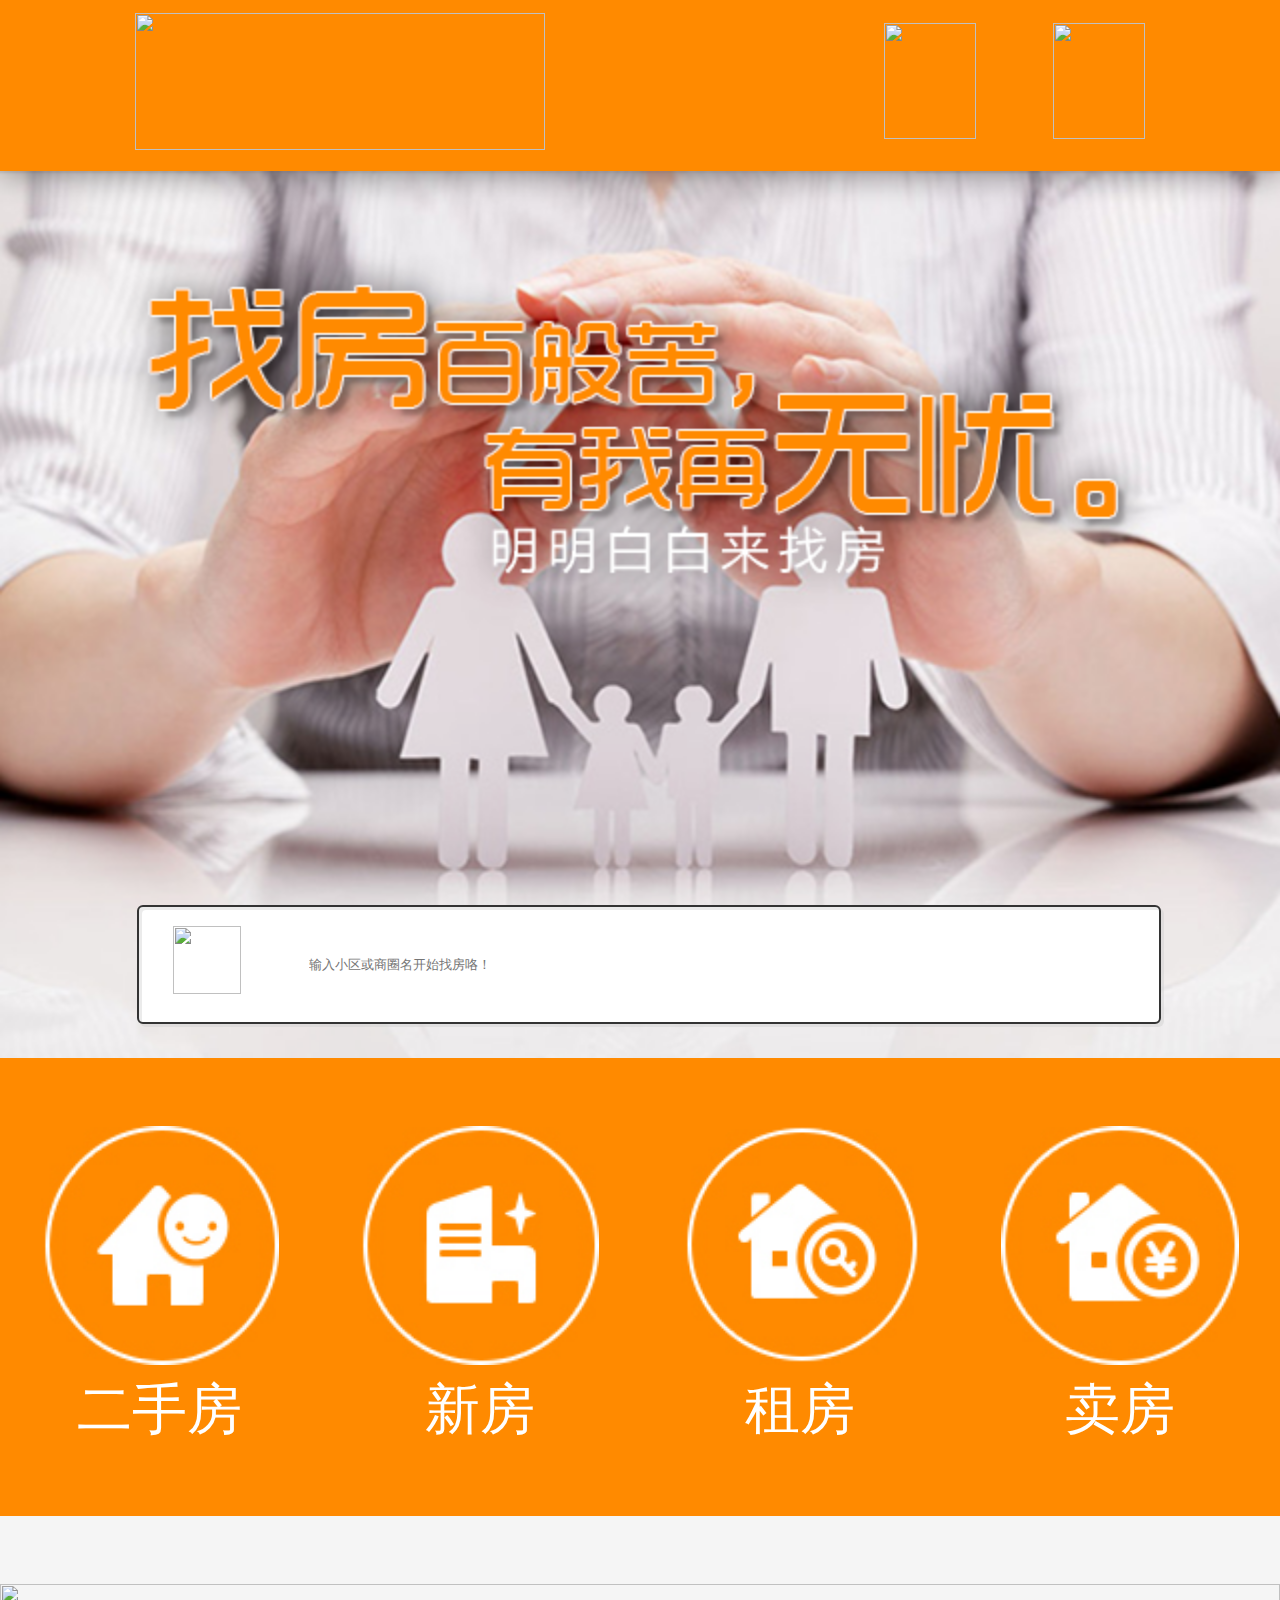
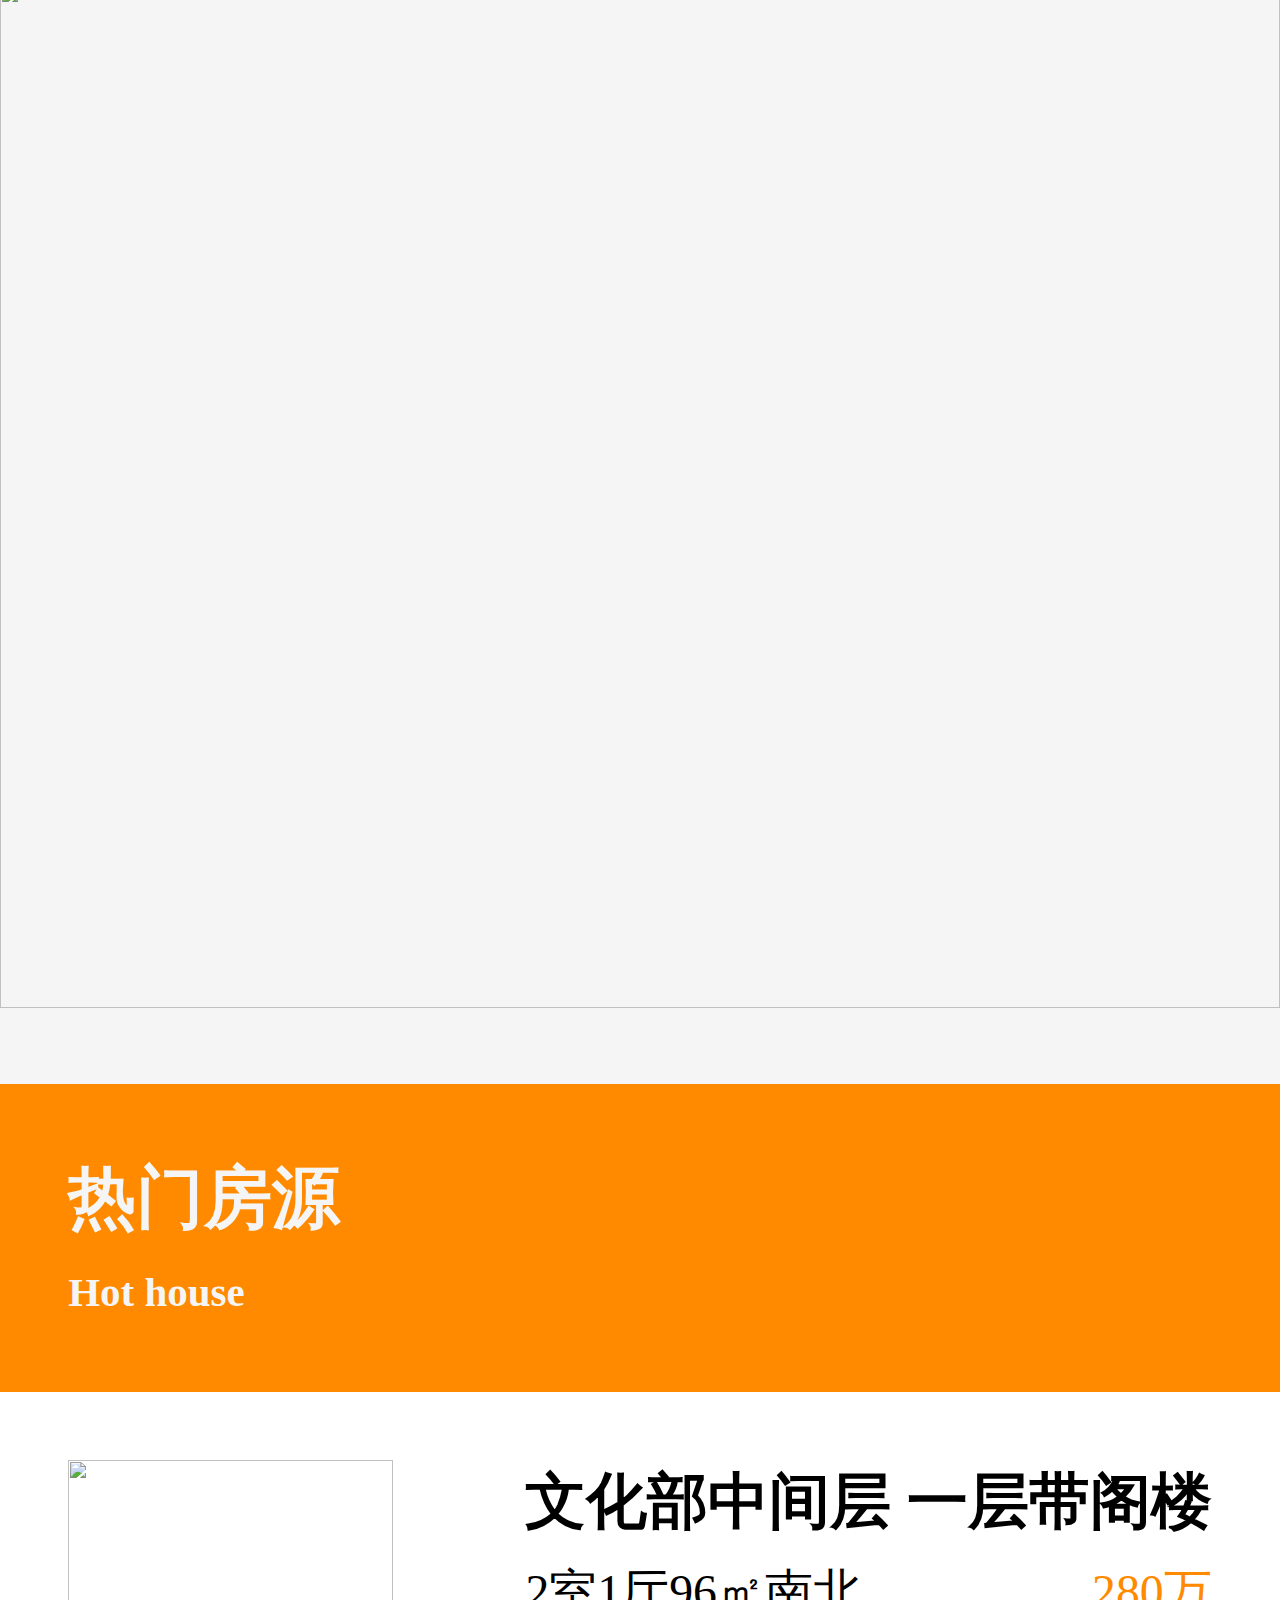
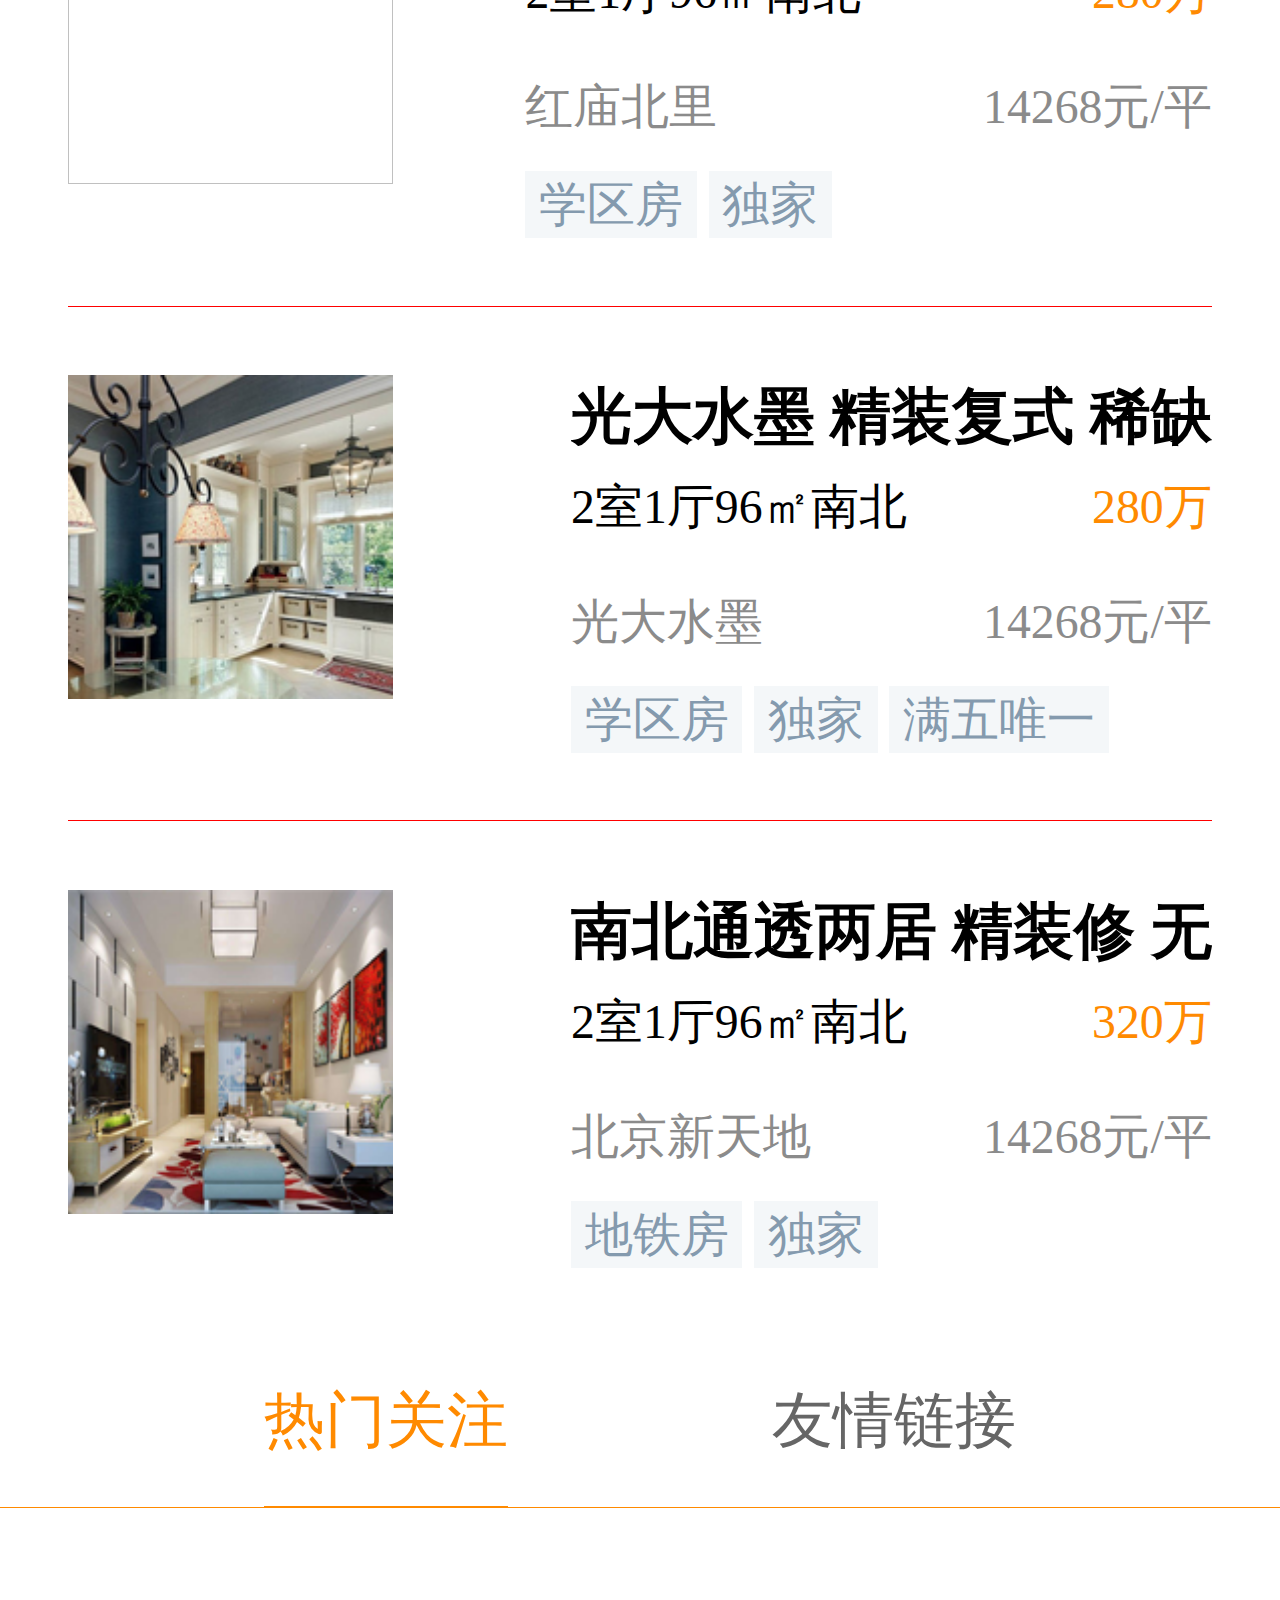
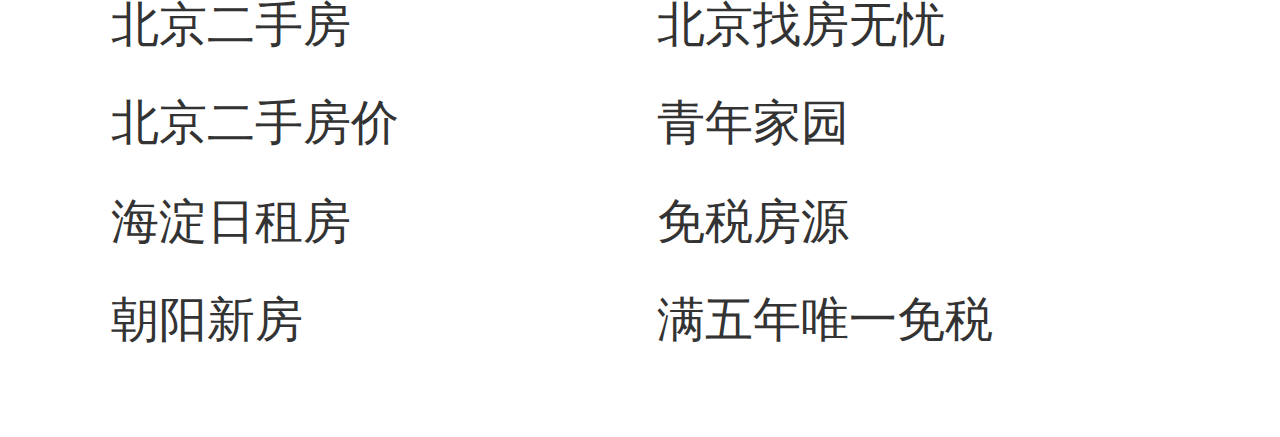
==== index.html @ 2de631eb "首页第一次提交" ====
<!DOCTYPE html>
<html>

<head>
    <meta charset="UTF-8">
    <meta name="viewport" content="width=device-width, initial-scale=1.0, maximum-scale=1.0, user-scalable=0">
    <meta http-equiv="X-UA-Compatible" content="ie=edge">
    <title>Document</title>
    <link rel="stylesheet" href="./css/index.css">
    <script src="./js/rem.js"></script>
    <script src="./js/touch.min.js"></script>
</head>

<body>
    <!-- 导航条 -->
    <div class="box1">
        <a href="#">
            <img src="./image/index/logo.jpg" alt="">
        </a>
        <div>
            <a href="#">
                <img src="./image/index/my.jpg" alt="">
            </a>
            <a href="#">
                <img src="./image/index/xiazai.jpg" alt="">
            </a>
        </div>
    </div>
    <!-- --大图-- -->
    <div class="box2">
        <div>
            <span>
                <img src="./image/index/seach.jpg" alt="">
            </span>
            <input type="text" placeholder="输入小区或商圈名开始找房咯！">
        </div>
    </div>
    <!--  -->
    <div class="box3">
        <ul>
            <li>
                <img src="./image/index/index_03.png" alt="">
                <p>二手房</p>
            </li>
            <li>
                <img src="./image/index/index_05.png" alt="">
                <p>新房</p>
            </li>
            <li>
                <img src="./image/index/index_07.png" alt="">
                <p>租房</p>
            </li>
            <li>
                <img src="./image/index/index_09.png" alt="">
                <p>卖房</p>
            </li>
        </ul>
    </div>
    <!--  -->
    <div class="box4">
        <img src="./image/index/banner2.png" alt="">
    </div>
    <!--  -->
    <div class="box5">
        <h2>
            热门房源<br>
            <span> Hot house</span>
        </h2>
        <ul>
            <li>
                <img src="./image/index/img1.jpg" alt="">
                <div>
                    <h3> 文化部中间层 一层带阁楼</h3>
                    <p>2室1厅96㎡南北
                        <span>280万</span>
                    </p>
                    <p>红庙北里
                        <span>14268元/平</span>
                    </p>
                    <p>
                        <a href="#">学区房</a>
                        <a href="#">独家</a>
                    </p>
                </div>
            </li>
            <li>
                <img src="./image/index/img2.png" alt="">
                <div>
                    <h3> 光大水墨 精装复式 稀缺</h3>
                    <p>2室1厅96㎡南北
                        <span>280万</span>
                    </p>
                    <p>光大水墨
                        <span>14268元/平</span>
                    </p>
                    <p>
                        <a href="#">学区房</a>
                        <a href="#">独家</a>
                        <a href="#">满五唯一</a>
                    </p>
                </div>
            </li>
            <li>
                <img src="./image/index/img3.png" alt="">
                <div>
                    <h3> 南北通透两居 精装修 无</h3>
                    <p>2室1厅96㎡南北
                        <span>320万</span>
                    </p>
                    <p>北京新天地
                        <span>14268元/平</span>
                    </p>
                    <p>
                        <a href="#">地铁房</a>
                        <a href="#">独家</a>
                    </p>
                </div>
            </li>
        </ul>
    </div>
    <!--  -->
    <div class="box6">
        <div class="item61">
            <a href="#">热门关注</a>
            <a href="#">友情链接</a>
        </div>
        <ul>
            <li><a href="#">北京二手房</a></li>
            <li><a href="#">北京找房无忧</a></li>
            <li><a href="#">北京二手房价</a></li>
            <li><a href="#">青年家园</a></li>
            <li><a href="#">海淀日租房</a></li>
            <li><a href="#">免税房源</a></li>
            <li><a href="#">朝阳新房</a></li>
            <!-- <li><a href="#">北京找房无忧</a></li> -->
            <li><a href="#">满五年唯一免税 </a></li>
        </ul>
    </div>
</body>

</html>
---- css/index.css ----
* {
  margin: 0;
  padding: 0;
  list-style: none;
  text-decoration: none;
}
body {
  background: #f5f5f5;
}
.box1 {
  width: 100%;
  height: 5rem;
  background: #FF8A00;
  display: flex;
  justify-content: space-around;
  align-items: center;
}
.box1 a img {
  width: 12rem;
  height: 4rem;
}
.box1 div a img {
  width: 2.7rem;
  height: 3.4rem;
  padding-left: 2rem;
}
.box2 {
  width: 37.5rem;
  height: 26rem;
  background: url(../image/index/banner.png);
  background-size: 100%;
  position: relative;
  top: 0rem;
}
.box2 div {
  position: absolute;
  bottom: 1rem;
  left: 4rem;
  display: flex;
  justify-content: flex-start;
  align-items: center;
  padding: 1rem;
  box-sizing: border-box;
  width: 30rem;
  height: 3.5rem;
  border-radius: 6px;
  box-shadow: inset 3px 3px rgba(204, 204, 204, 0.39), 3px 3px rgba(204, 204, 204, 0.39);
  background: #fff;
  border: 2px solid #333;
}
.box2 div span img {
  width: 2rem;
  height: 2rem;
}
.box2 div input {
  width: 24rem;
  border: none;
  padding-left: 2rem;
  outline: none;
}
.box3 {
  background: #FF8A00;
  padding: 2rem 0;
}
.box3 ul {
  display: flex;
  justify-content: space-around;
  align-content: center;
}
.box3 ul li p {
  text-align: center;
  color: #fff;
  font-size: 1.6rem;
}
.box3 ul li img {
  width: 7rem;
  height: 7rem;
}
.box4 {
  padding: 2rem 0;
  background: #f5f5f5;
}
.box4 img {
  width: 37.5rem;
  height: 30rem;
}
.box5 h2 {
  padding: 2rem;
  font-size: 2rem;
  color: #f5f5f5;
  background: #FF8A00;
}
.box5 h2 span {
  font-size: 1.2rem;
}
.box5 ul {
  background: #fff;
  padding: 0 2rem;
}
.box5 ul li {
  padding: 2rem 0;
  border-bottom: 1px solid red;
  display: flex;
  justify-content: space-between;
}
.box5 ul li img {
  width: 9.5em;
  height: 9.5rem;
}
.box5 ul li h3 {
  font-size: 1.8rem;
  overflow: hidden;
  white-space: nowrap;
  text-overflow: ellipsis;
}
.box5 ul li p {
  font-size: 1.4rem;
}
.box5 ul li p:nth-of-type(1) {
  padding: 0.5rem 0 1rem 0;
}
.box5 ul li p:nth-of-type(1) span {
  float: right;
  color: #ff8a00;
}
.box5 ul li p:nth-of-type(2) {
  color: #8b8b8b;
  padding: 0.5rem 0 1rem 0;
}
.box5 ul li p:nth-of-type(2) span {
  float: right;
}
.box5 ul li p:nth-of-type(3) a {
  color: #849aae;
  background: #f4f7f9;
  padding: 0.2rem 0.4rem;
}
.box5 ul li:nth-last-child(1) {
  border: none;
}
.box6 {
  background: #fff;
}
.box6 .item61 {
  display: flex;
  justify-content: space-evenly;
  border-bottom: 1px solid #ff8a00;
}
.box6 .item61 a {
  font-size: 1.8rem;
  height: 5rem;
  line-height: 5rem;
}
.box6 .item61 a:nth-of-type(1) {
  color: #ff8a00;
  border-bottom: 1px solid #ff8a00;
}
.box6 .item61 a:nth-of-type(2) {
  color: #666666;
}
.box6 ul {
  padding: 2rem;
  display: flex;
  flex-flow: row wrap;
  justify-content: center;
}
.box6 ul li {
  width: 15rem;
  padding: 0.5rem;
  font-size: 1.4rem;
}
.box6 ul li a {
  color: #333;
}
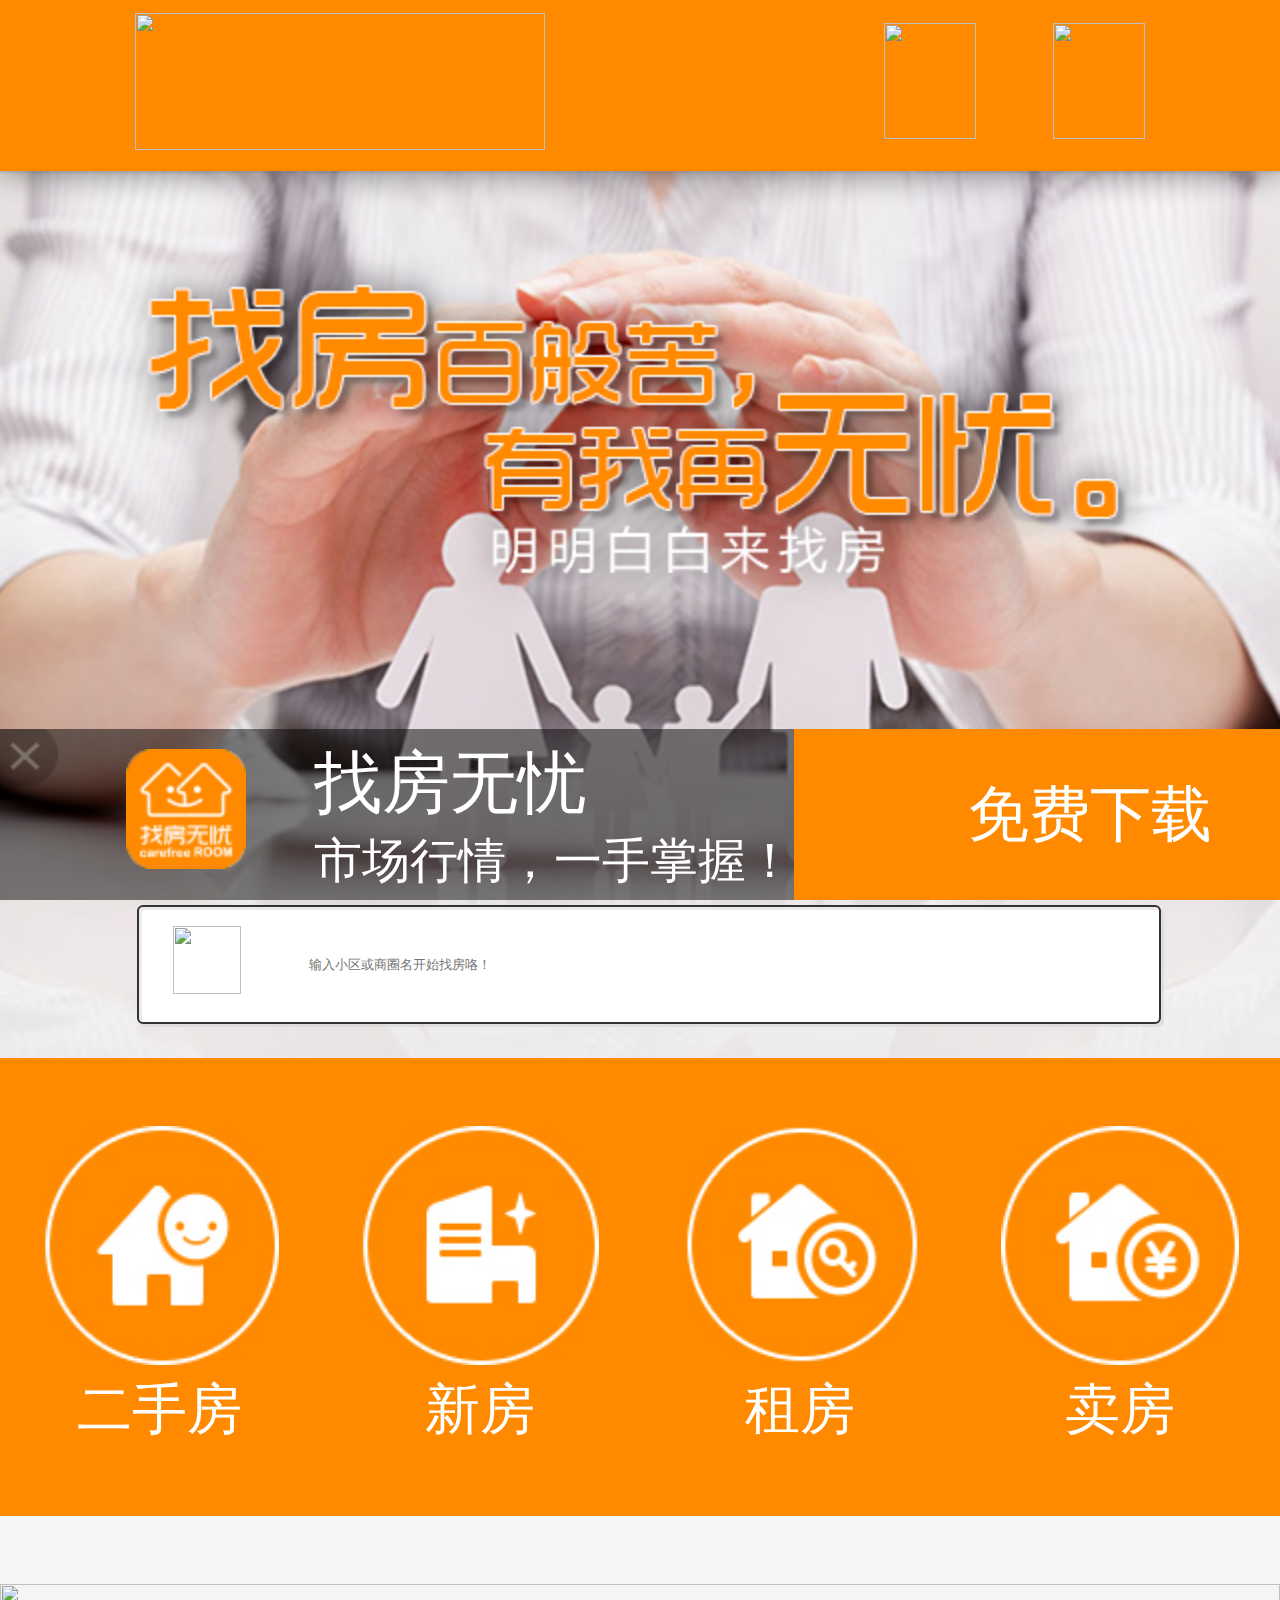
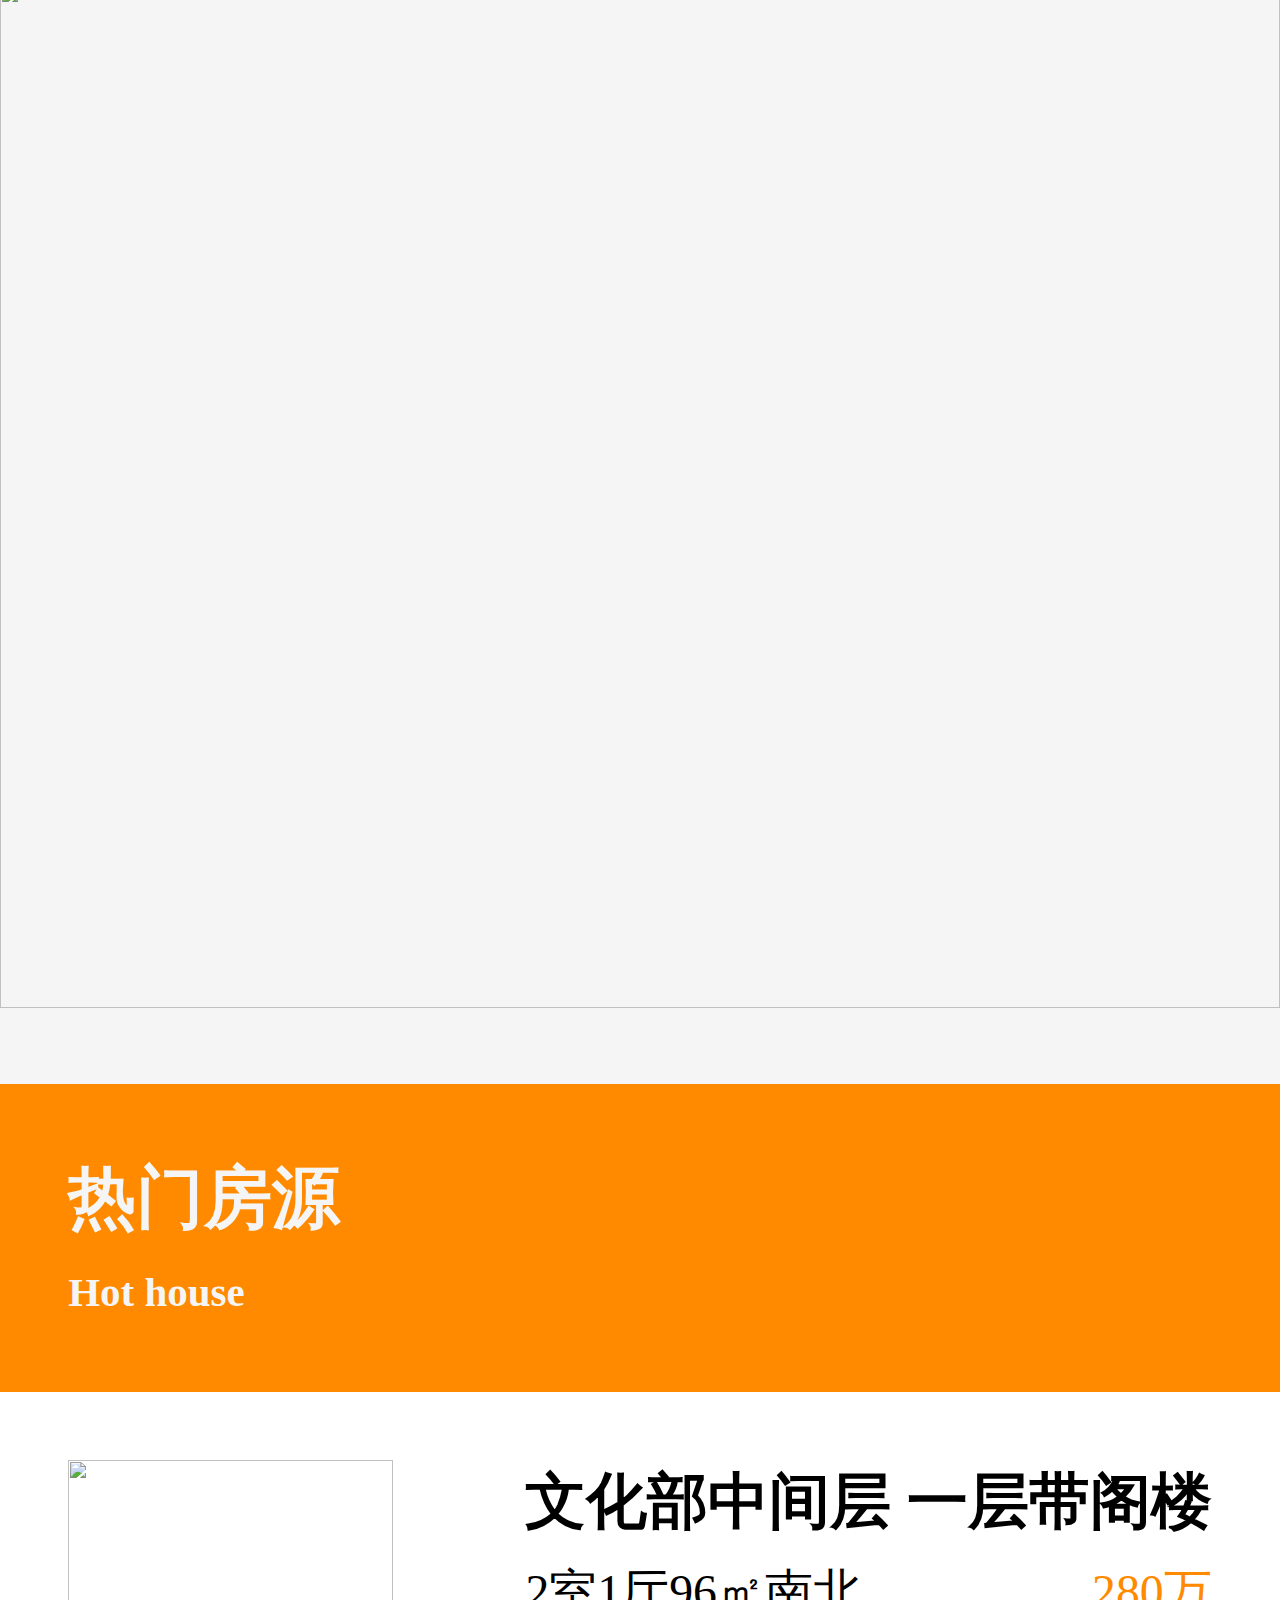
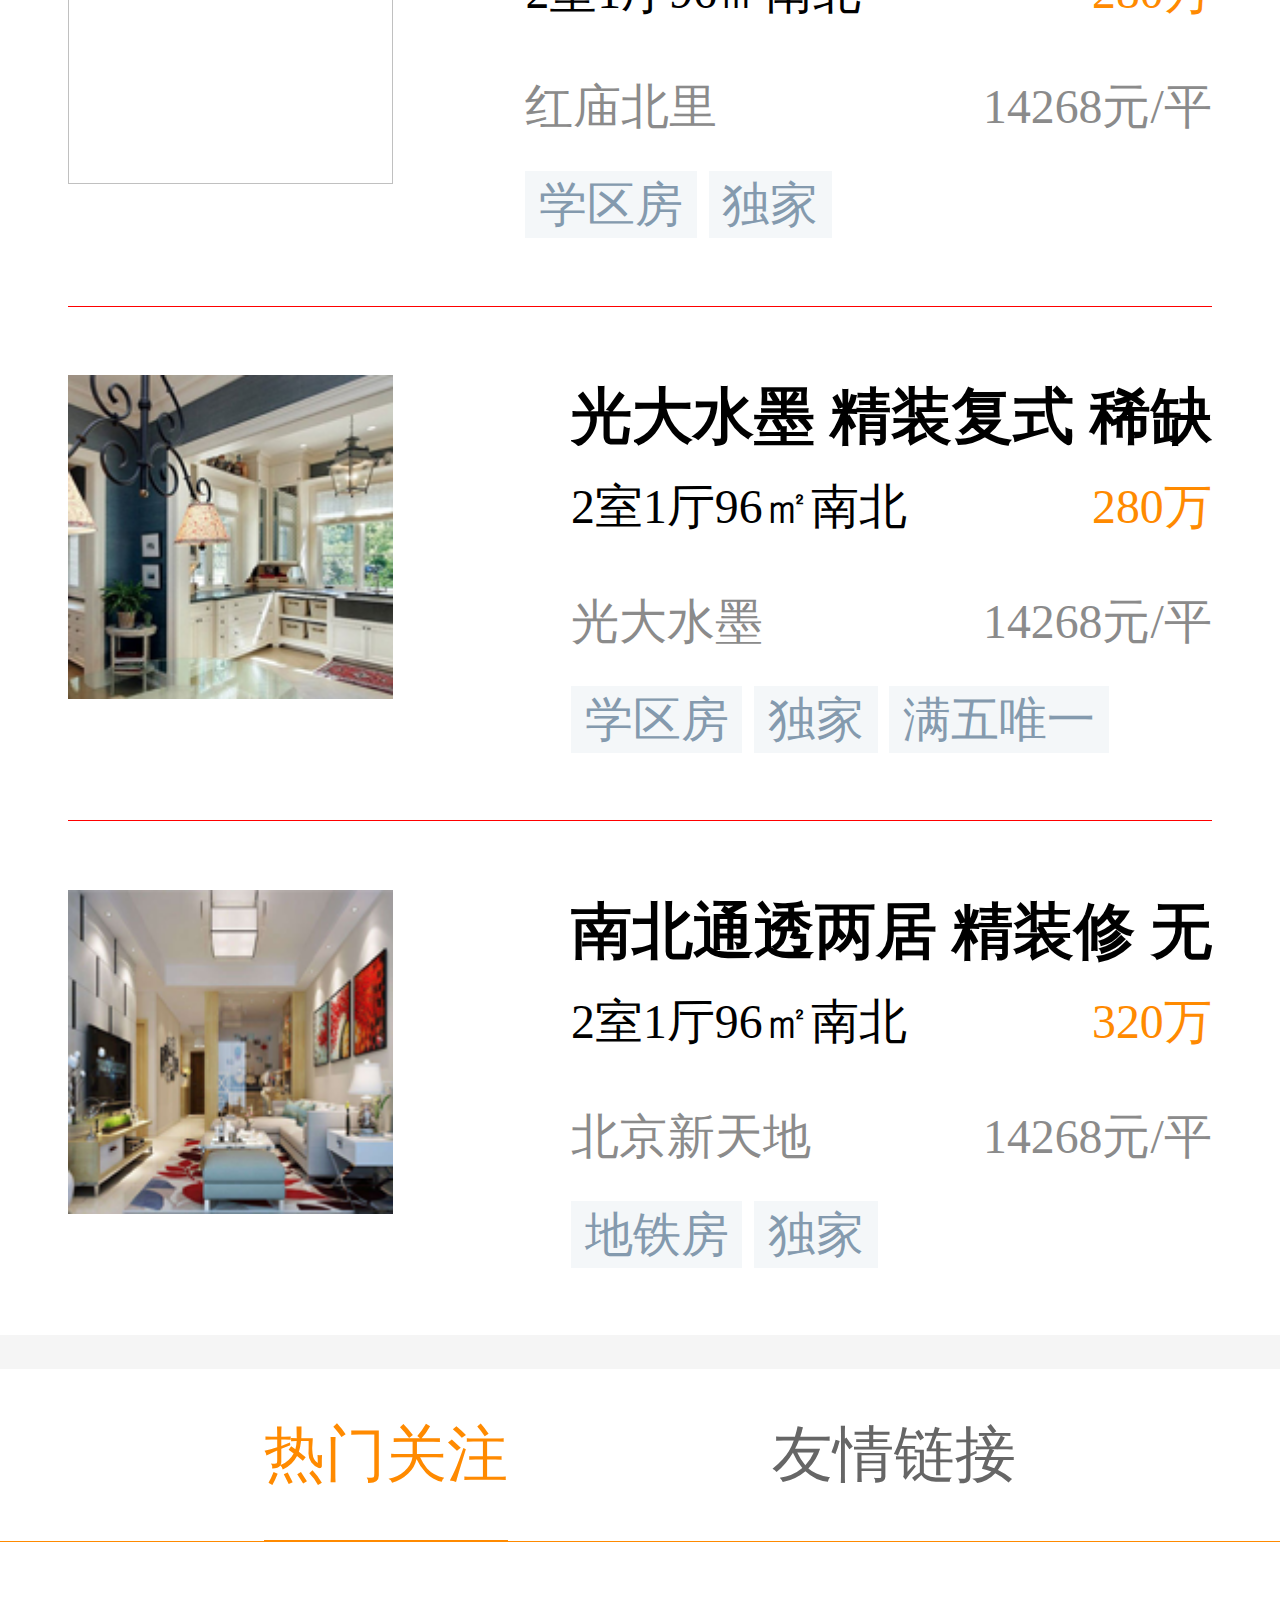
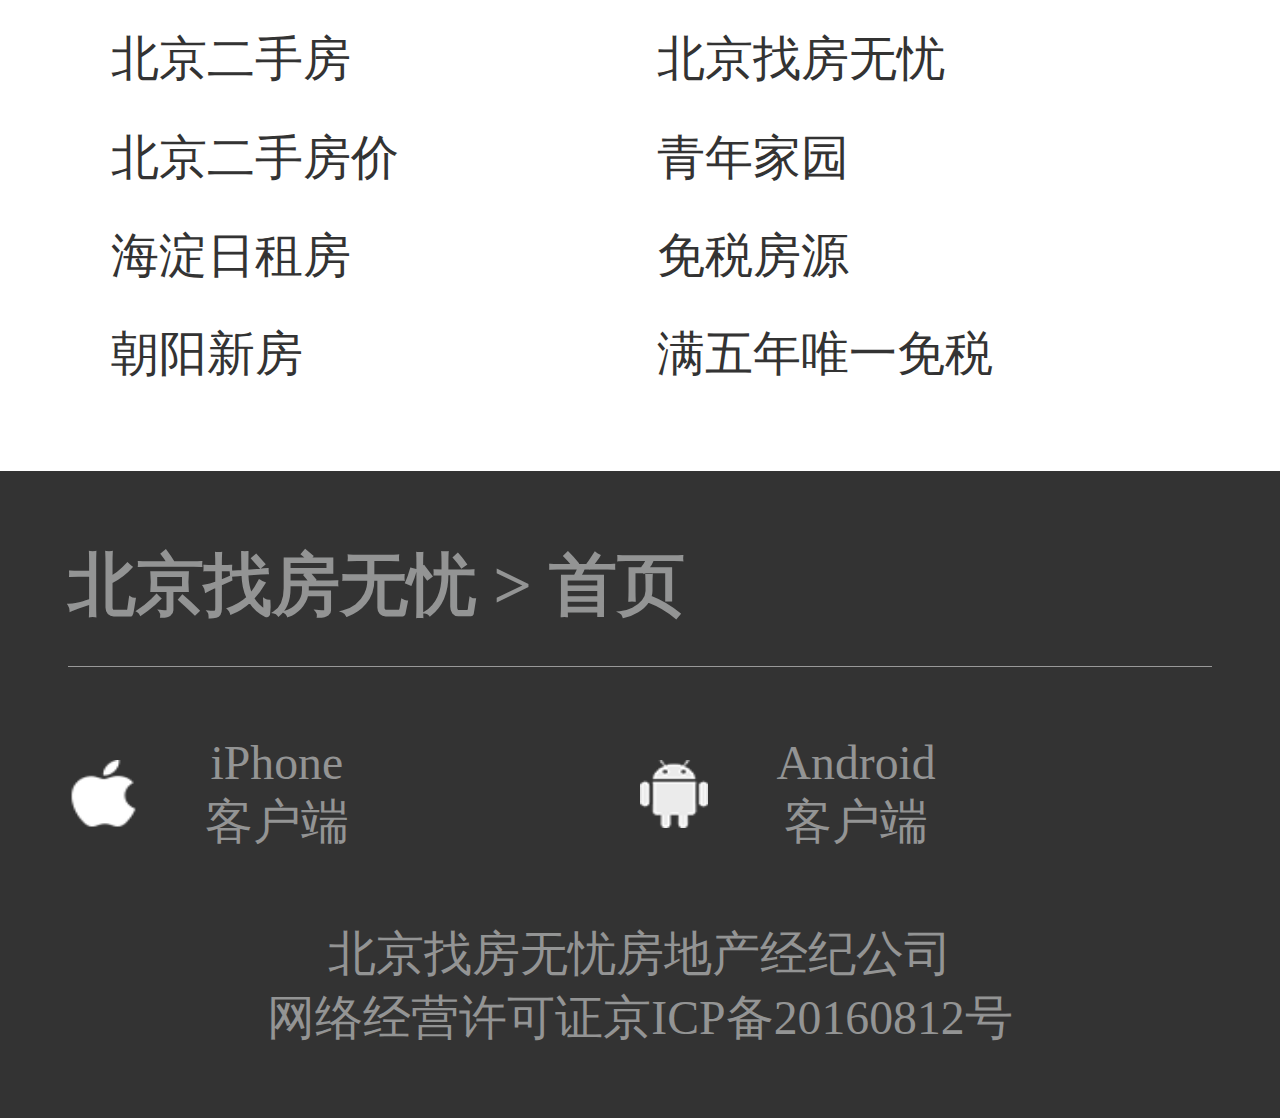
==== commit bc89bcd6: "首页完成" ====
--- a/index.html
+++ b/index.html
@@ -5,7 +5,7 @@
     <meta charset="UTF-8">
     <meta name="viewport" content="width=device-width, initial-scale=1.0, maximum-scale=1.0, user-scalable=0">
     <meta http-equiv="X-UA-Compatible" content="ie=edge">
-    <title>Document</title>
+    <title>首页</title>
     <link rel="stylesheet" href="./css/index.css">
     <script src="./js/rem.js"></script>
     <script src="./js/touch.min.js"></script>
@@ -136,6 +136,63 @@
             <li><a href="#">满五年唯一免税 </a></li>
         </ul>
     </div>
+    <div class="box7">
+        <img src="./image/index/close.png" alt="" class="img">
+        <div class="item7l">
+            <div>
+                <img src="./image/index/download.png" alt="">
+            </div>
+            <div>
+                <p>找房无忧</p>
+                <p>市场行情，一手掌握！</p>
+            </div>
+        </div>
+        <div class="item7r">
+            <a href="#">免费下载</a>
+        </div>
+    </div>
+    <!-- 底部 -->
+    <div class="box8">
+        <h2>北京找房无忧 > <a href="./index.html">首页</a></h2>
+        <div>
+            <ul>
+                <li>
+                    <img src="./image/index/apple.png" alt="">
+                    <div>
+                        <p>
+                            iPhone
+                        </p>
+                        <p>
+                            客户端
+                        </p>
+                    </div>
+                </li>
+                <li>
+                    <img src="./image/index/android.png" alt="">
+                    <div>
+                        <p>
+                            Android
+                        </p>
+                        <p>
+                            客户端
+                        </p>
+                    </div>
+                </li>
+            </ul>
+            <p>北京找房无忧房地产经纪公司</p>
+            <p>网络经营许可证京ICP备20160812号</p>
+        </div>
+    </div>
 </body>
 
-</html>+</html>
+
+
+
+<script>
+    let box7 = document.querySelector('.box7')
+    let img_ = document.querySelector('.img')
+    touch.on(img_, 'tap', function () {
+        box7.style.display = 'none'
+    })
+</script>--- a/css/index.css
+++ b/css/index.css
@@ -140,6 +140,7 @@
 }
 .box6 {
   background: #fff;
+  margin-top: 1rem;
 }
 .box6 .item61 {
   display: flex;
@@ -172,3 +173,81 @@
 .box6 ul li a {
   color: #333;
 }
+.box7 {
+  background: rgba(0, 0, 0, 0.5);
+  display: flex;
+  height: 5rem;
+  position: fixed;
+  bottom: 0rem;
+  width: 100%;
+}
+.box7 > img {
+  width: 1.7rem;
+  height: 1.7rem;
+}
+.box7 .item7l {
+  display: flex;
+  justify-content: space-around;
+  align-items: center;
+  font-size: 1.4rem;
+  margin-left: 2rem;
+}
+.box7 .item7l div img {
+  width: 3.5rem;
+  height: 3.5rem;
+  margin-right: 2rem;
+}
+.box7 .item7l div p {
+  color: #fff;
+}
+.box7 .item7l div p:nth-of-type(1) {
+  font-size: 2rem;
+}
+.box7 .item7r {
+  background: #ff8a00;
+  flex: 4;
+  text-align: right;
+  padding-right: 2rem;
+  padding-bottom: 1rem;
+}
+.box7 .item7r a {
+  color: #fff;
+  line-height: 5rem;
+  font-size: 1.8rem;
+  text-align: center;
+}
+.box8 {
+  background: #333;
+  padding: 2rem;
+  color: #939494;
+}
+.box8 h2 {
+  font-size: 2rem;
+  padding-bottom: 1rem;
+  border-bottom: 1px solid #999;
+}
+.box8 h2 a {
+  color: #939494;
+}
+.box8 > div {
+  padding-top: 2rem;
+  font-size: 1.4rem;
+}
+.box8 > div ul {
+  display: flex;
+  margin-bottom: 2rem;
+}
+.box8 > div ul li {
+  width: 17rem;
+  display: flex;
+  justify-content: flex-start;
+  align-items: center;
+}
+.box8 > div ul li img {
+  width: 2rem;
+  height: 2rem;
+  margin-right: 2rem;
+}
+.box8 > div p {
+  text-align: center;
+}
